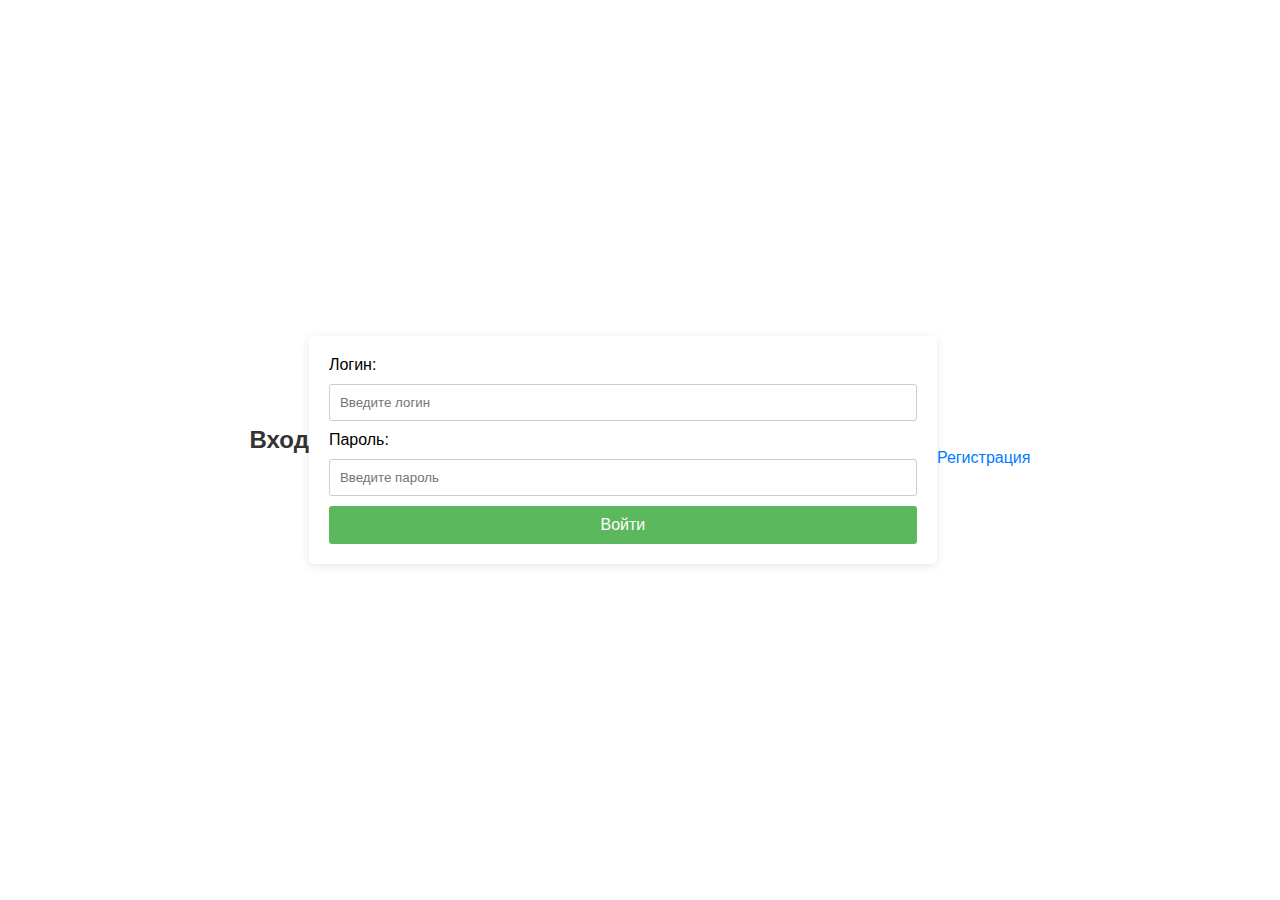
==== app/templates/login.html @ bb2ab873 "Co-authored-by: XtaticX <XtaticX@users.noreply.github.com>" ====
<!doctype html>
<html lang="ru">
<head>
    <meta charset="UTF-8">
    <meta name="viewport" content="width=device-width, initial-scale=1.0">
    <title>Вход</title>
    <link rel="stylesheet" type="text/css" href="styles.css">
</head>
<body>
    <h2>Вход</h2>
    <form method="POST" action="login.php">
        <label for="username">Логин:</label>
        <input type="text" id="username" name="username" placeholder="Введите логин" required>
        
        <label for="password">Пароль:</label>
        <input type="password" id="password" name="password" placeholder="Введите пароль" required>
        
        <button type="submit">Войти</button>
    </form>
    <p><a href="signup.html">Регистрация</a></p>
</body>
</html>
---- app/templates/styles.css ----
* {
    margin: 0;
    padding: 0;
    box-sizing: border-box;
}

body {
    font-family: Arial, sans-serif;
    background-color: #ffffff;
    display: flex;
    justify-content: center;
    align-items: center;
    height: 100vh;
}

h2 {
    margin-bottom: 20px;
    color: #333;
}

form {
    background-color: #fff;
    padding: 20px;
    border-radius: 5px;
    box-shadow: 0 2px 10px rgba(0, 0, 0, 0.1);
}

input[type="text"],
input[type="password"] {
    width: 100%;
    padding: 10px;
    margin: 10px 0;
    border: 1px solid #ccc;
    border-radius: 3px;
}

button {
    width: 100%;
    padding: 10px;
    background-color: #5cb85c;
    border: none;
    border-radius: 3px;
    color: white;
    font-size: 16px;
    cursor: pointer;
}

button:hover {
    background-color: #4cae4c;
}

a {
    display: block;
    margin-top: 15px;
    text-align: center;
    color: #007bff;
    text-decoration: none;
}

a:hover {
    text-decoration: underline;
}
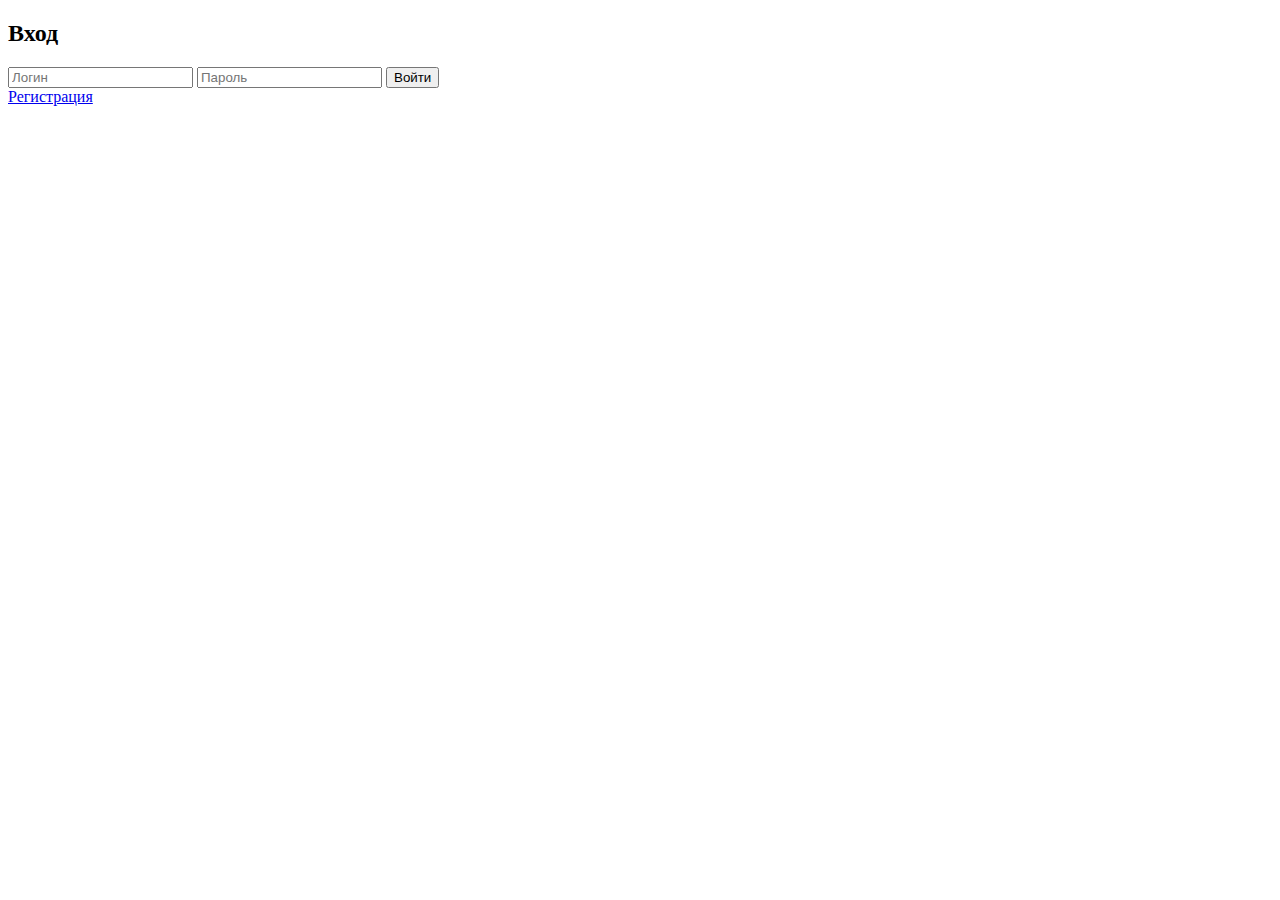
==== commit e45dfad4: "Co-authored-by: XtaticX <XtaticX@users.noreply.github.com>" ====
--- a/app/templates/login.html
+++ b/app/templates/login.html
@@ -1,23 +1,16 @@
 <!doctype html>
-<html lang="ru">
+<html>
 <head>
-    <meta charset="UTF-8">
-    <meta name="viewport" content="width=device-width, initial-scale=1.0">
-    <title>Вход</title>
-    <link rel="stylesheet" type="text/css" href="styles.css">
+    <title>Login</title>
+    <link rel="stylesheet" type="text/css" href="{{ url_for('static', filename='css/styles.css') }}">
 </head>
 <body>
-    <h2>Вход</h2>
-    <form method="POST" action="login.php">
-        <label for="username">Логин:</label>
-        <input type="text" id="username" name="username" placeholder="Введите логин" required>
-        
-        <label for="password">Пароль:</label>
-        <input type="password" id="password" name="password" placeholder="Введите пароль" required>
-        
-        <button type="submit">Войти</button>
-    </form>
-    <p><a href="signup.html">Регистрация</a></p>
+<h2>Вход</h2>
+<form method="POST">
+    <input type="text" name="username" placeholder="Логин" required>
+    <input type="password" name="password" placeholder="Пароль" required>
+    <button type="submit">Войти</button>
+</form>
+<a href="/signup">Регистрация</a>
 </body>
 </html>
-
